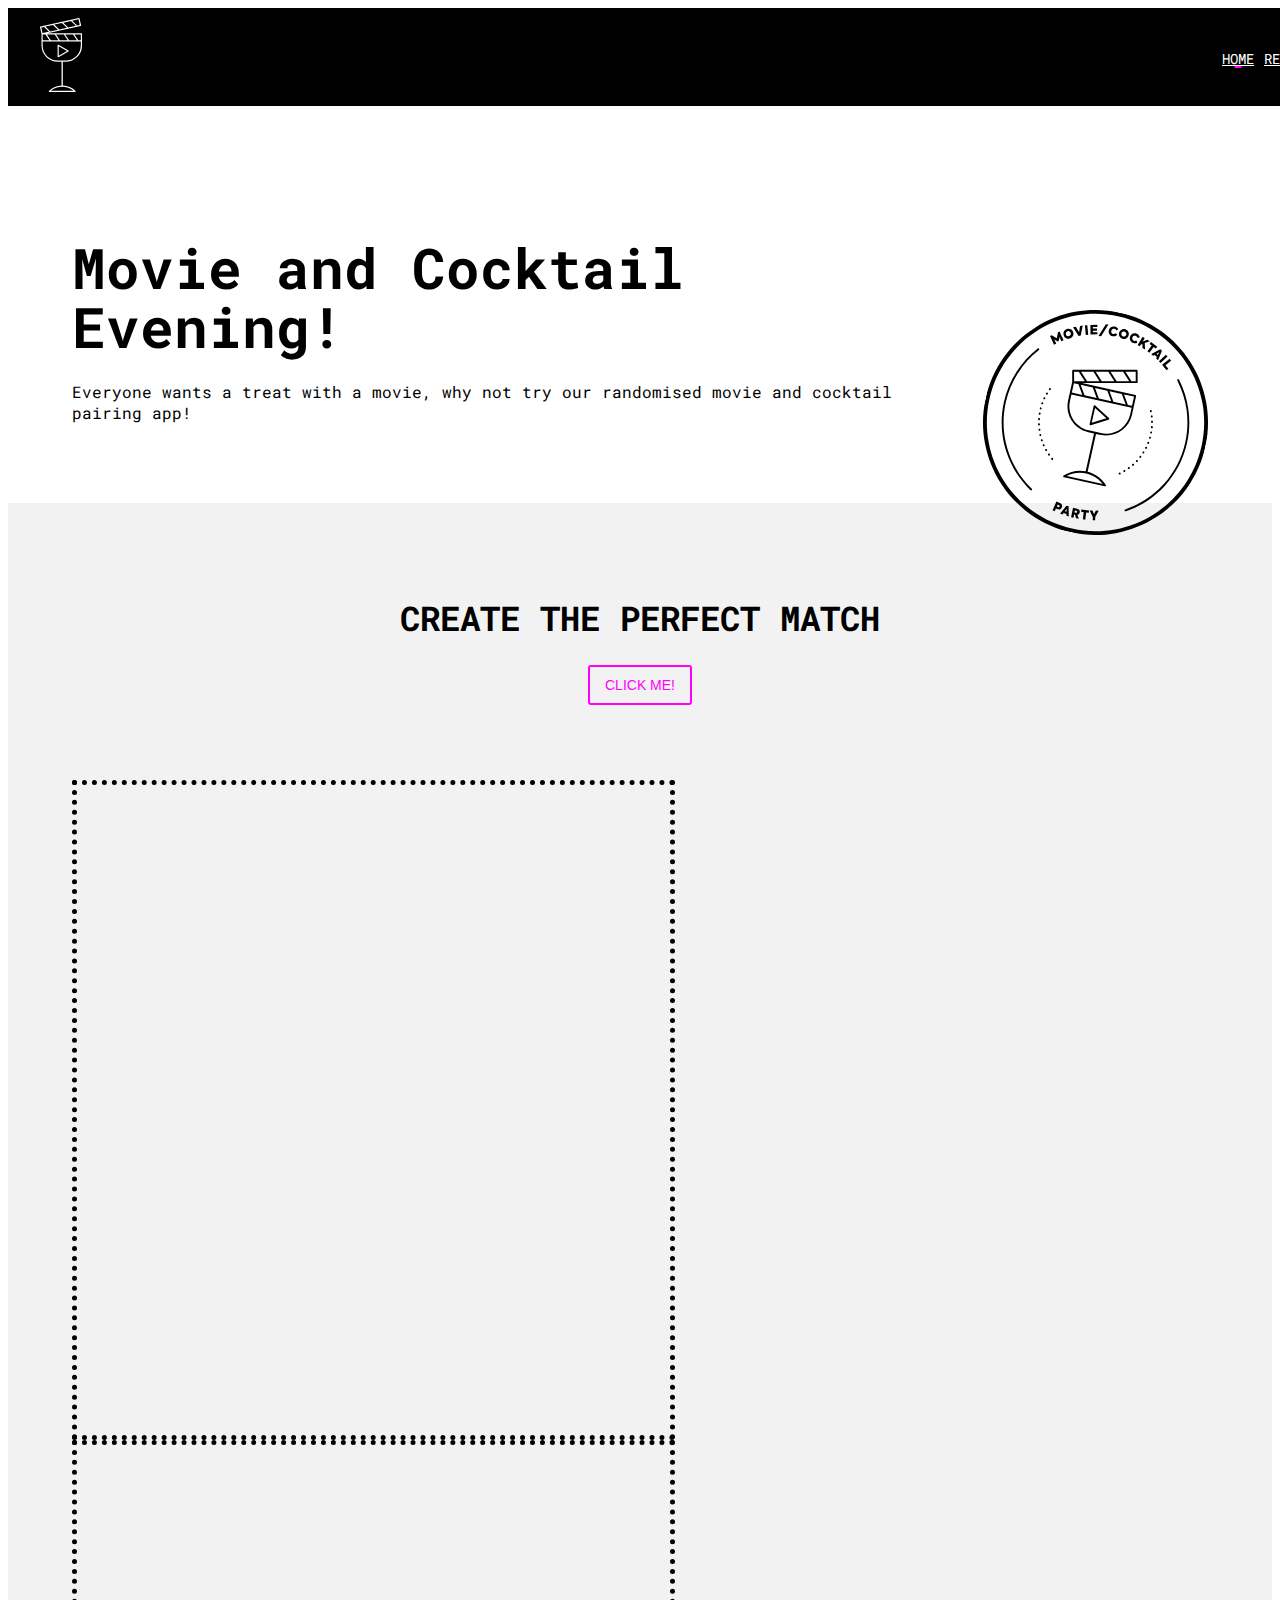
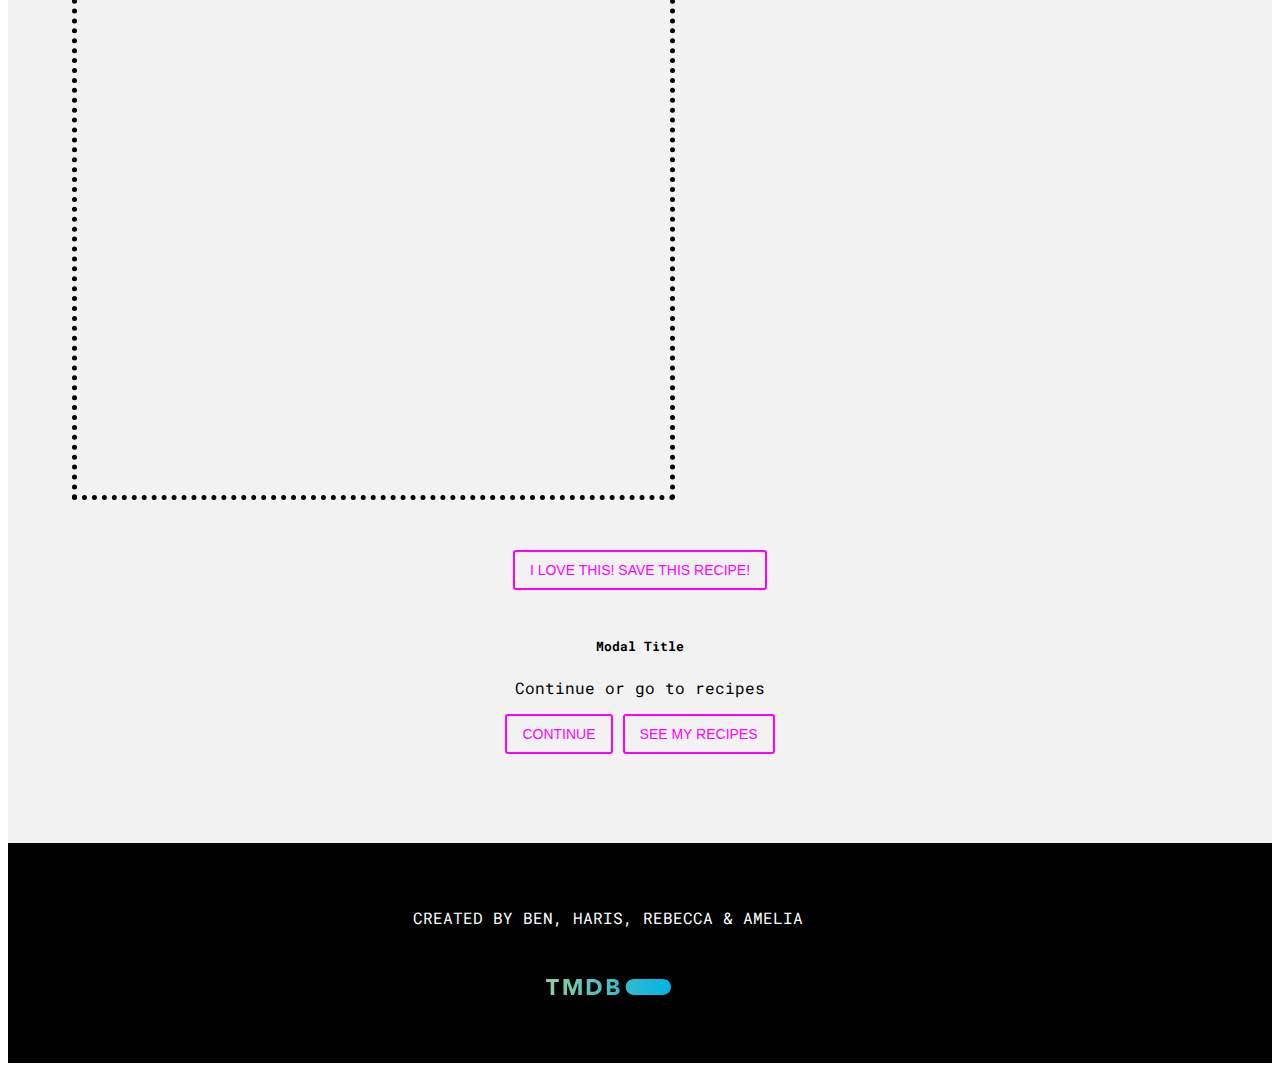
==== index.html @ 645e6130 "modal html added" ====
<!DOCTYPE html>
<html lang="en">

<head>
    <meta charset="UTF-8">
    <meta http-equiv="X-UA-Compatible" content="IE=edge">
    <meta name="viewport" content="width=device-width, initial-scale=1.0">
    <title>MovieSlashCocktailParty</title>
    <!-- Bootstrap -->
    <link rel="stylesheet" href="https://cdn.jsdelivr.net/npm/bootstrap@5.2.3/dist/css/bootstrap.min.css"
        integrity="sha384-rbsA2VBKQhggwzxH7pPCaAqO46MgnOM80zW1RWuH61DGLwZJEdK2Kadq2F9CUG65" crossorigin="anonymous">
    <!-- Custom Stylesheet -->
    <link rel="stylesheet" href="./assets/style.css" />
    <!-- Google Fonts -->
    <link rel="preconnect" href="https://fonts.googleapis.com">
    <link rel="preconnect" href="https://fonts.gstatic.com" crossorigin>
    <link href="https://fonts.googleapis.com/css2?family=Roboto+Mono:wght@200;400;700&display=swap" rel="stylesheet">
</head>

<body>

    <header>
        <div class="container top-bar">
            <div class="logo">
                <a href="index.html"><img src="./assets/images/logo.svg" alt="Movie Slash Cocktail Party Logo"></a>
            </div>
            <nav class="nav">
                <a class="nav-link active" href="index.html"> Home</a>
                <a class="nav-link" href="./assets/recipes/recipe.html">Recipes</a>
            </nav>
        </div>
    </header>

    <main>
        <section class="jumbotron">
            <div class="container">
                <div class="content">
                    <h1>Movie and Cocktail Evening!</h1>
                    <p class="lead">Everyone wants a treat with a movie, why not try our randomised movie and cocktail
                        pairing
                        app!</p>
                    <!-- <p> Click the button below to make the evening spectacular!</p> -->
                    <!-- <button id="matchBtn">Create the Perfect Match</button> -->
                </div>
            </div>
        </section>
        <section class="pairing">
            <div class="container">
                <div class="row">
                    <div class="top">
                        <h2>Create the perfect match</h2>
                        <button id="matchBtn">Click me!</button>
                    </div>
                </div>
                <div class="row">
                    <div id="movie" class="col-md-6">
                    </div>

                    <div id="cocktail" class="col-md-6">
                    </div>
                </div>

                <div class="row save-recipe">
                    <div class="col">
                        <button id="save">I LOVE THIS! Save this recipe!</button>
                            <div id="modal" class="modal">
                                <div class="modal-content">
                                    <h5 class="modal-title">Modal Title</h5>
                                <p> Continue or go to recipes</p>
                                <button id="continue-btn">Continue</button>
                                <button id="recipe-btn">See my recipes</button>
                            </div>
                            </div>
                           
                    </div>
                </div>

            </div>
        </section>

    </main>
    <footer>
        <div class="container">
            <div class="row">
                <div class="col">
                    <div class="owners">
                        Created by <a href="https://github.com/Bcott93" target="_blank">Ben</a>, <a
                            href="https://github.com/Luffy1916" target="_blank">Haris</a>, <a
                            href="https://github.com/ResonantDevotion" target="_blank">Rebecca</a> & <a
                            href="https://github.com/Zwirled" target="_blank">Amelia</a>
                    </div>
                    <div class="credit">
                        <a href="https://www.themoviedb.org/" target="_blank">
                            <img src="./assets/images/TMDB.svg" alt="The Movie Database">
                        </a>
                    </div>
                </div>
            </div>
        </div>
    </footer>


    <script src="https://cdnjs.cloudflare.com/ajax/libs/jquery/3.2.1/jquery.min.js"></script>
    <script src="./assets/script.js"></script>
    <script src="./assets/recipes/recipe.js"></script>
</body>

</html>
---- assets/style.css ----
/* GLOBAL */
:root {
    --pink: magenta;
    --grey: #f2f2f2;
}

body {
    font-family: 'Roboto Mono', monospace;
    overflow-x: hidden;
}

button {
    font-size: 14px;
    color: var(--pink);
    background-color: transparent;
    border: 2px solid var(--pink);
    text-transform: uppercase;
    border-radius: 3px;
    padding: 10px 15px;
    transition: all 0.3s ease-in-out;
    margin-bottom: 25px;
}

button:hover {
    background-color: var(--pink);
    color: white;
}

img {
    width: 100%;
    height: auto;
    object-fit: cover;
}

section {
    padding: 32px;
}

/* HEADER */
header {
    padding: 10px 32px;
    background-color: black;
    position: fixed;
    width: 100%;
    z-index: 99;
}

.top-bar {
    display: flex;
    flex-direction: row;
    justify-content: space-between;
    align-items: center;
}

.logo {
    width: 42px;
}

header .row {
    align-items: center;
}

.nav-link {
    color: white;
    text-transform: uppercase;
    font-size: 14px;
    position: relative;
}

.nav-link:hover {
    color: var(--pink);
}

.nav-link:hover:after, .nav-link.active:after {
    content: '';
    position: absolute;
    bottom: 0px;
    left: 50%;
    transform: translateX(-50%);
    width: calc(100% - 25px);
    height: 2px;
    background-color: var(--pink);
}

/* HOME PAGE */
.jumbotron {
    padding-top: calc(128px + 64px);
}

.jumbotron .container {
    position: relative;
}

h1 {
    font-size: 38px;
    line-height: 41px;
    font-weight: 700;
    margin-bottom: 25px;
}

.pairing {
    background-color: var(--grey);
}

.row {
    gap: 50px;
    margin-bottom: 50px;
}

.row:last-child {
    margin-bottom: unset;
}

#movie, #cocktail, #single-cocktail {
    min-height: 600px;
    border: 5px dotted black;
    position: relative;
    padding: 25px;
}

#movie h3, #movie img, #cocktail h3, #cocktail img {
    position: relative;
    z-index: 1;
    margin-bottom: 25px;
}

#movie h3:first-child, #cocktail h3:first-child {
    min-height: 75px;
}

.instructions {
    margin-top: 25px;
}

#movie img, #cocktail img {
    height: 325px;
}

#instructions {
    margin-top: 25px;
}

.top {
    display: flex;
    flex-direction: column;
    align-items: center;
}

h2 {
    font-size: 34px;
    text-transform: uppercase;
    text-align: center;
    font-weight: 700;
    margin-bottom: 25px;
}

#matchBtn, .save-recipe {
    text-align: center;
}

/* RECIPES PAGE */
.saved-recipes {
    padding-top: calc(128px + 64px);
}

.saved-recipes .row:first-child {
    margin-bottom: 100px;
}

.saved-cocktail-buttons:first-child {
    border: 1px solid black;
}

.saved-cocktail-buttons {
    display: block;
    border: 1px solid black;
    border-top: 0;
    padding: 10px;
    color: black;
    text-decoration: none;
    cursor: pointer;
    transition: all 0.3s ease;
}

.saved-cocktail-buttons:hover {
    background-color: var(--grey);
    color: black;
}

#single-cocktail img {
    margin-bottom: 25px;
}

#backBtn {
    margin-top: 25px;
    width: 100%;
}

.cocktail-title {
    text-align: left;
}

/* FOOTER */
footer {
    text-align: center;
    background-color: black;
    padding: 64px 0px;
    color: white;
}

footer .col {
    width: calc(100% - 64px);
    padding: 0;
}

.owners {
    margin-bottom: 50px;
    text-transform: uppercase;
}

.owners a {
    text-decoration: none;
    color: white;
    transition: all 0.3s ease;
}

.owners a:hover {
    color: var(--pink);
}

.credit img {
    width: 125px;
    height: auto;
}

/* MEDIA QUERIES */
@media only screen and (min-width: 510px) {

    #movie img,
    #cocktail img {
        height: 550px;
    }

}

@media only screen and (min-width: 767px) {

    section {
        padding: 64px;
    }

    .container {
        padding: 0;
    }

    h1 {
        font-size: 56px;
        line-height: 59px;
    }

    #movie img, #cocktail img {
        height: 450px;
    }

    .col-md-6 {
        width: calc(50% - 25px);
    }

    .col-md-4 {
        width: calc(33.333% - 25px);
    }

    .col-md-8 {
        width: calc(66.666% - 25px);
    }

}

@media only screen and (min-width: 1080px) {

    .jumbotron .container:after {
        content: url('images/logomarque.svg');
        position: absolute;
        bottom: -112.5px;
        right: 0;
        width: 225px;
        height: 225px;
        transform: rotate(12.5deg);
    }

    .jumbotron .content {
        width: 75%;
    }

    #movie img, #cocktail img {
        height: 600px;
    }

}
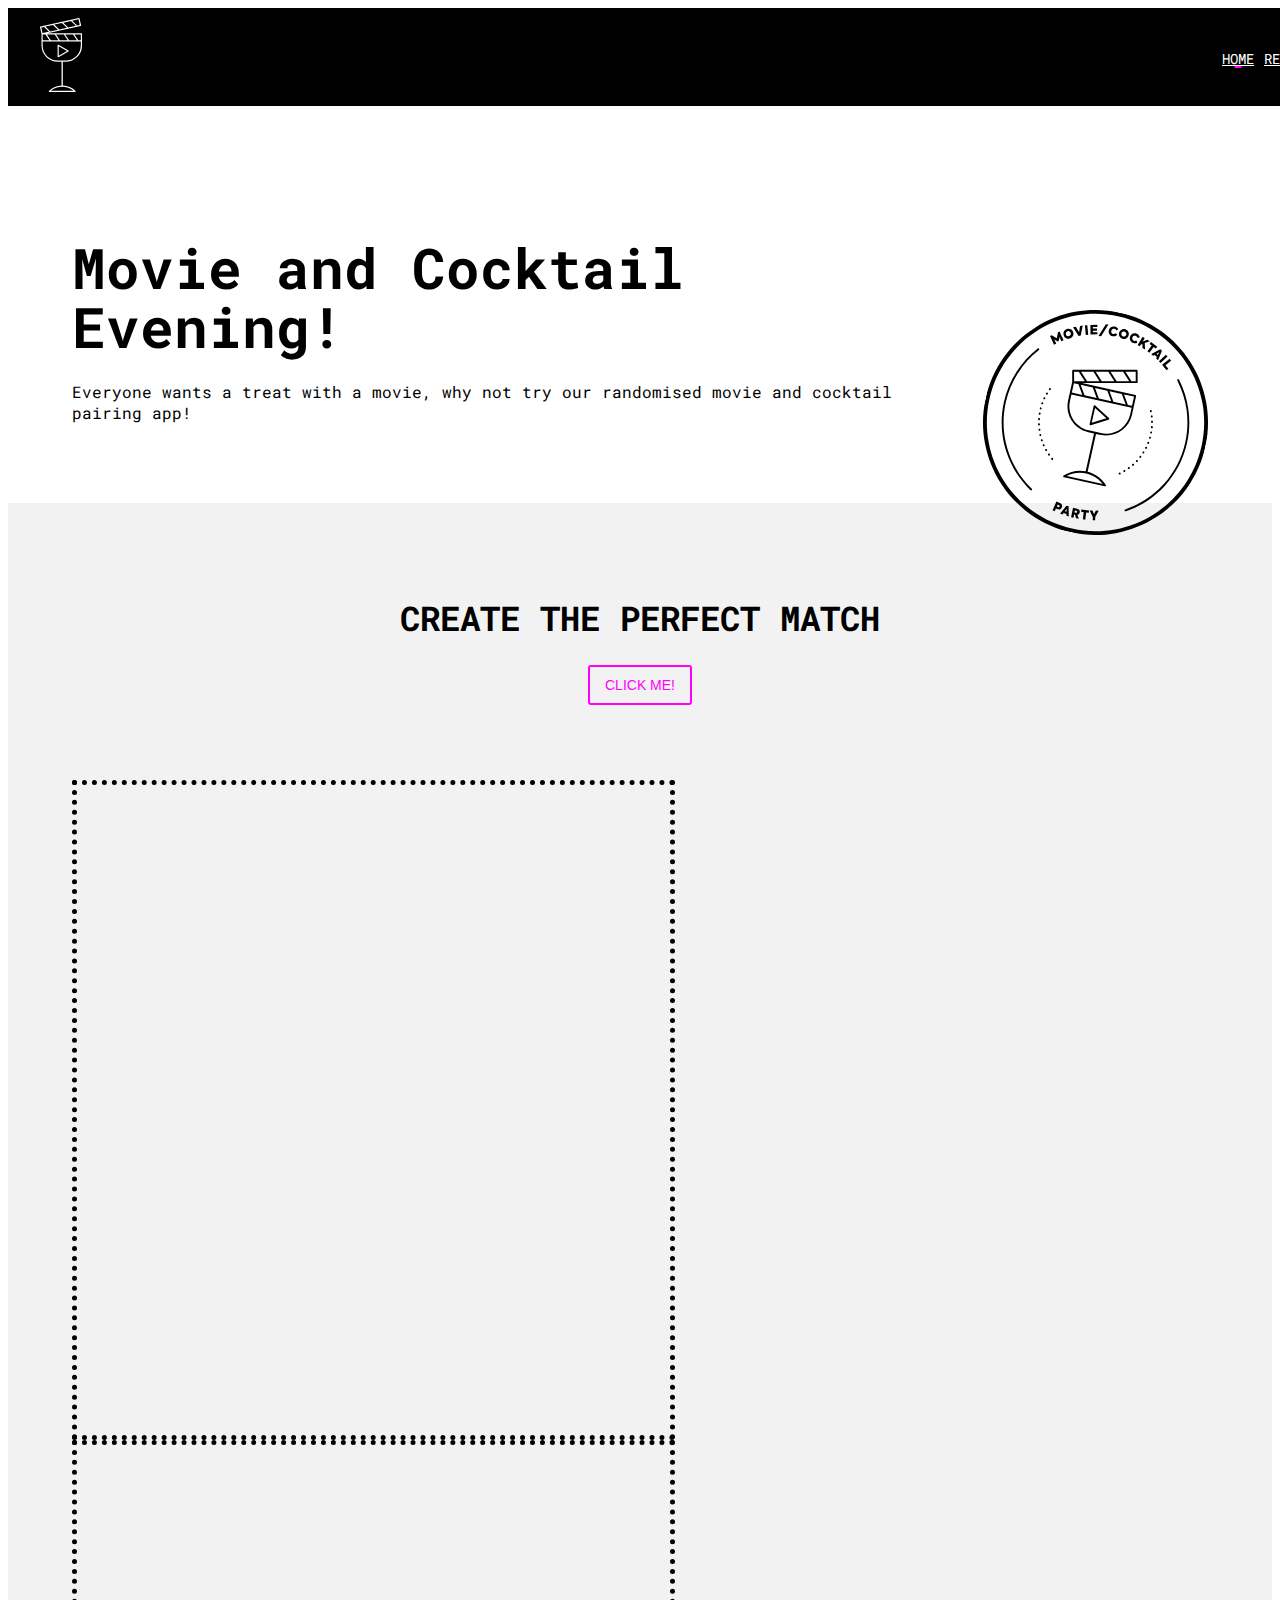
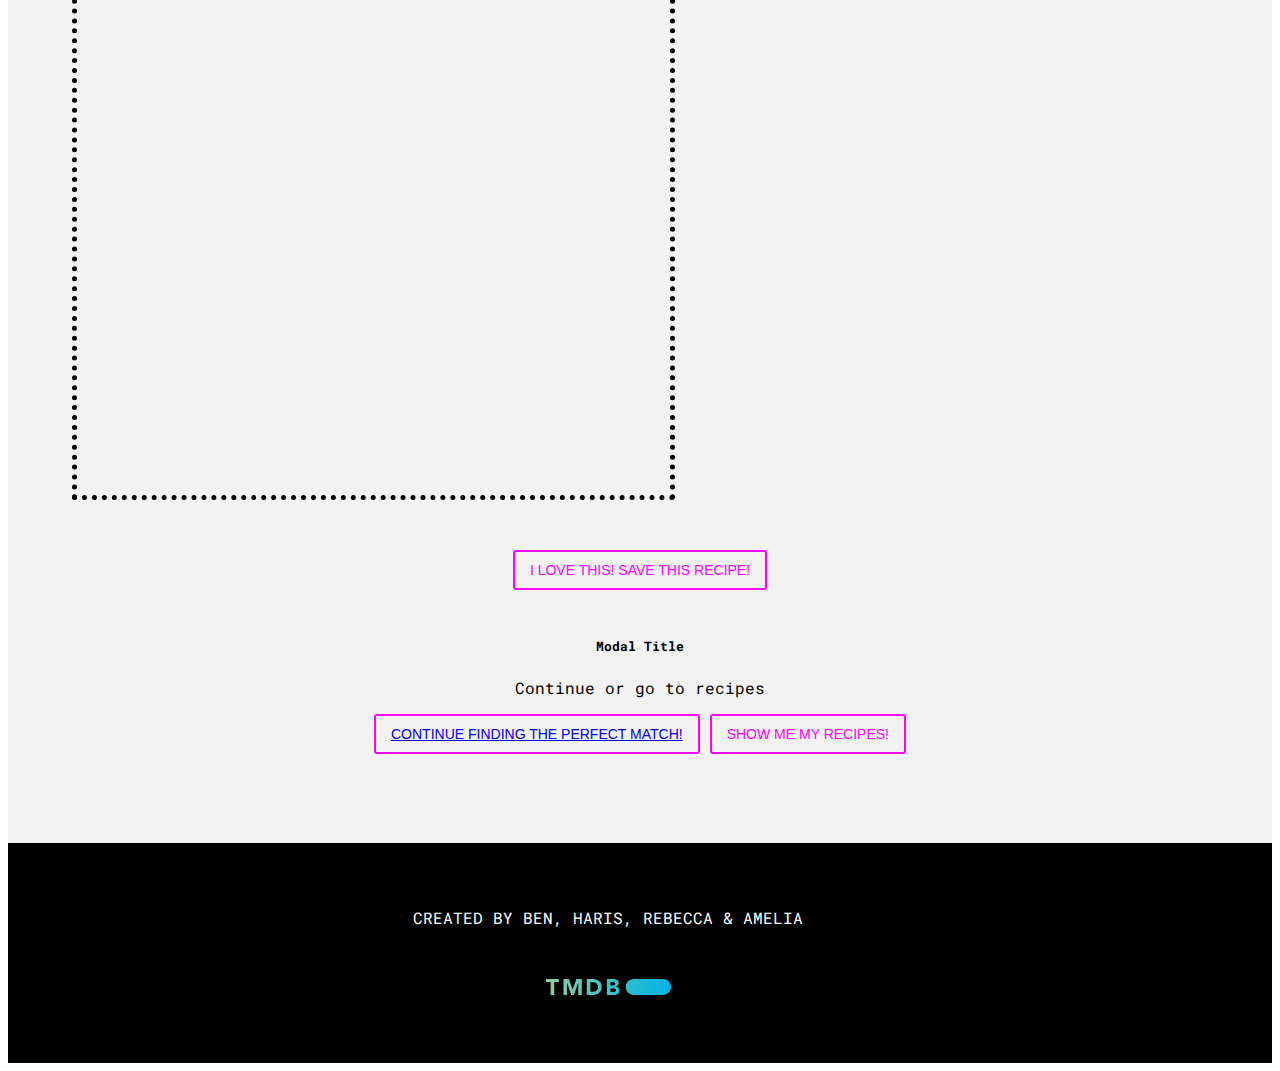
==== commit 08cd3c6c: "anchored continue HTML, added modal JS & commented" ====
--- a/index.html
+++ b/index.html
@@ -36,7 +36,7 @@
             <div class="container">
                 <div class="content">
                     <h1>Movie and Cocktail Evening!</h1>
-                    <p class="lead">Everyone wants a treat with a movie, why not try our randomised movie and cocktail
+                    <p class="lead" id="top-header">Everyone wants a treat with a movie, why not try our randomised movie and cocktail
                         pairing
                         app!</p>
                     <!-- <p> Click the button below to make the evening spectacular!</p> -->
@@ -67,8 +67,8 @@
                                 <div class="modal-content">
                                     <h5 class="modal-title">Modal Title</h5>
                                 <p> Continue or go to recipes</p>
-                                <button id="continue-btn">Continue</button>
-                                <button id="recipe-btn">See my recipes</button>
+                                <button id="continue-btn"><a href="#top-header"> Continue finding the perfect match! </a></button>
+                                <button id="recipe-btn">Show me my recipes!</button>
                             </div>
                             </div>
                            
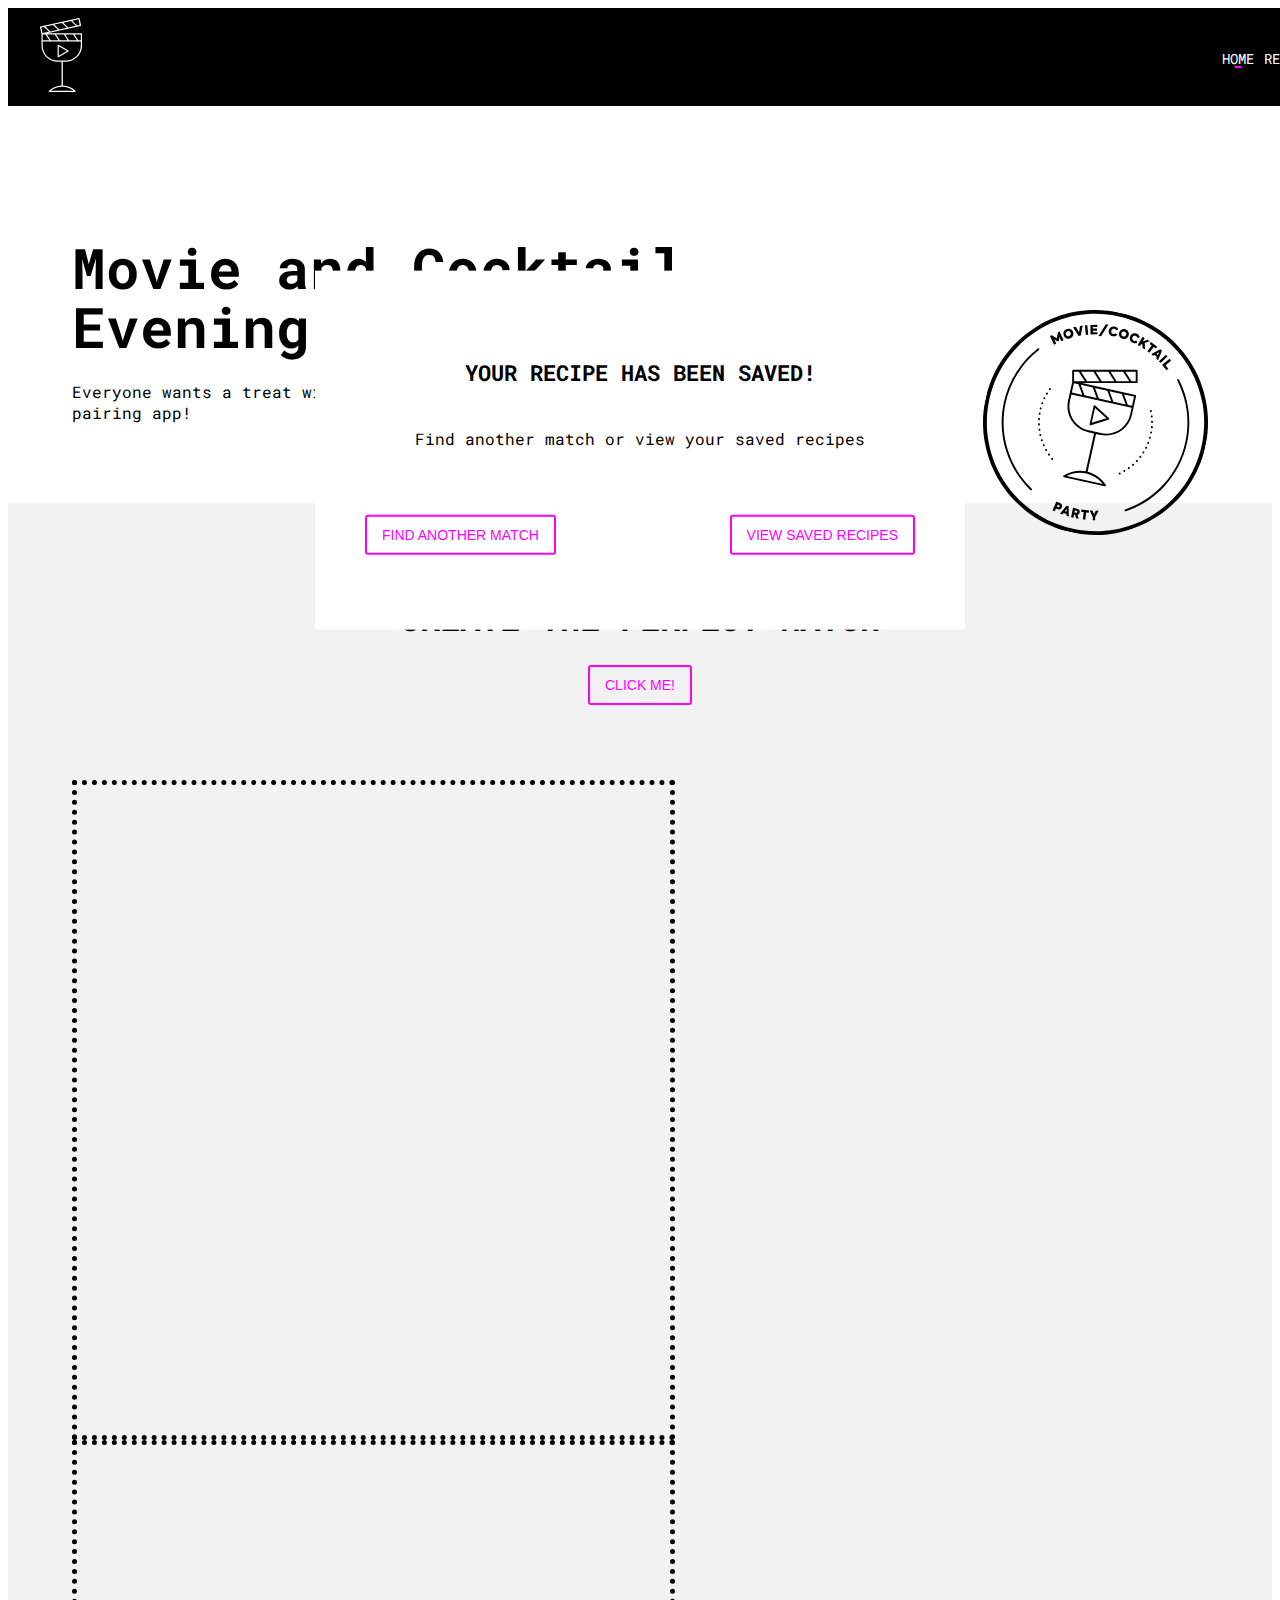
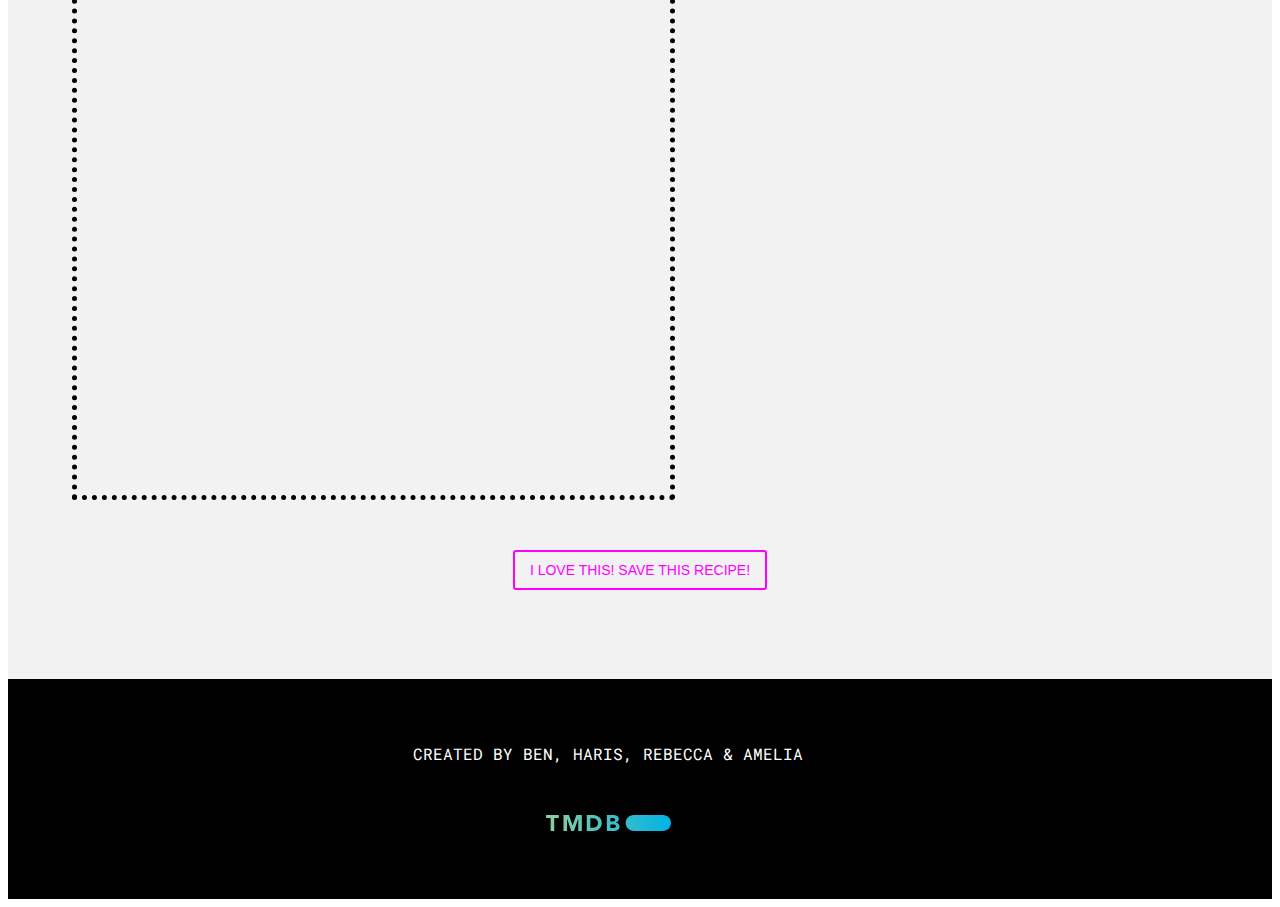
==== commit e3c04bc8: "Tweaked modal HTML, JS and styled with css" ====
--- a/index.html
+++ b/index.html
@@ -36,7 +36,8 @@
             <div class="container">
                 <div class="content">
                     <h1>Movie and Cocktail Evening!</h1>
-                    <p class="lead" id="top-header">Everyone wants a treat with a movie, why not try our randomised movie and cocktail
+                    <p class="lead" id="top-header">Everyone wants a treat with a movie, why not try our randomised
+                        movie and cocktail
                         pairing
                         app!</p>
                     <!-- <p> Click the button below to make the evening spectacular!</p> -->
@@ -63,15 +64,17 @@
                 <div class="row save-recipe">
                     <div class="col">
                         <button id="save">I LOVE THIS! Save this recipe!</button>
-                            <div id="modal" class="modal">
-                                <div class="modal-content">
-                                    <h5 class="modal-title">Modal Title</h5>
-                                <p> Continue or go to recipes</p>
-                                <button id="continue-btn"><a href="#top-header"> Continue finding the perfect match! </a></button>
-                                <button id="recipe-btn">Show me my recipes!</button>
+                        <div id="modal" class="modal">
+                            <div class="modal-content">
+                                <h5 class="modal-title">Your recipe has been saved!</h5>
+                                <p> Find another match or view your saved recipes</p>
+                                <div class="button-navigation">
+                                    <button id="continue-btn"><a href="#top-header">Find another match</a></button>
+                                    <button id="recipe-btn">View Saved Recipes</button>
+                                </div>
                             </div>
-                            </div>
-                           
+                        </div>
+
                     </div>
                 </div>
 
--- a/assets/style.css
+++ b/assets/style.css
@@ -158,6 +158,57 @@
     text-align: center;
 }
 
+/* MODAL */
+.show {
+    width: 100%;
+    height: 100%;
+    display: block;
+    background-color: rgba(0, 0, 0, 0.5);
+}
+
+.modal-content {
+    display: flex;
+    flex-direction: column;
+    position: absolute;
+    top: 50%;
+    left: 50%;
+    transform: translate(-50%, -50%);
+    background-color: white;
+    width: 280px;
+    height: auto;
+    padding: 25px;
+    border-radius: 0px;
+    border: 0px;
+    justify-content: center;
+}
+
+h5 {
+    font-weight: 700;
+    font-size: 22px;
+    text-transform: uppercase;
+    margin-bottom: 25px;
+}
+
+a {
+    color: var(--pink);
+    text-decoration: none;
+    transition: all 0.3s ease;
+}
+
+.button-navigation {
+    display: flex;
+    flex-direction: column;
+    margin-top: 50px;
+}
+
+button:hover {
+    transition: all 0.3s ease;
+}
+
+button:hover a {
+    color: white;
+}
+
 /* RECIPES PAGE */
 .saved-recipes {
     padding-top: calc(128px + 64px);
@@ -244,6 +295,15 @@
 }
 
 @media only screen and (min-width: 767px) {
+    .modal-content {
+        width: 550px;
+        padding: 50px;
+    }
+
+    .button-navigation {
+        flex-direction: row;
+        justify-content: space-between;
+    }
 
     section {
         padding: 64px;
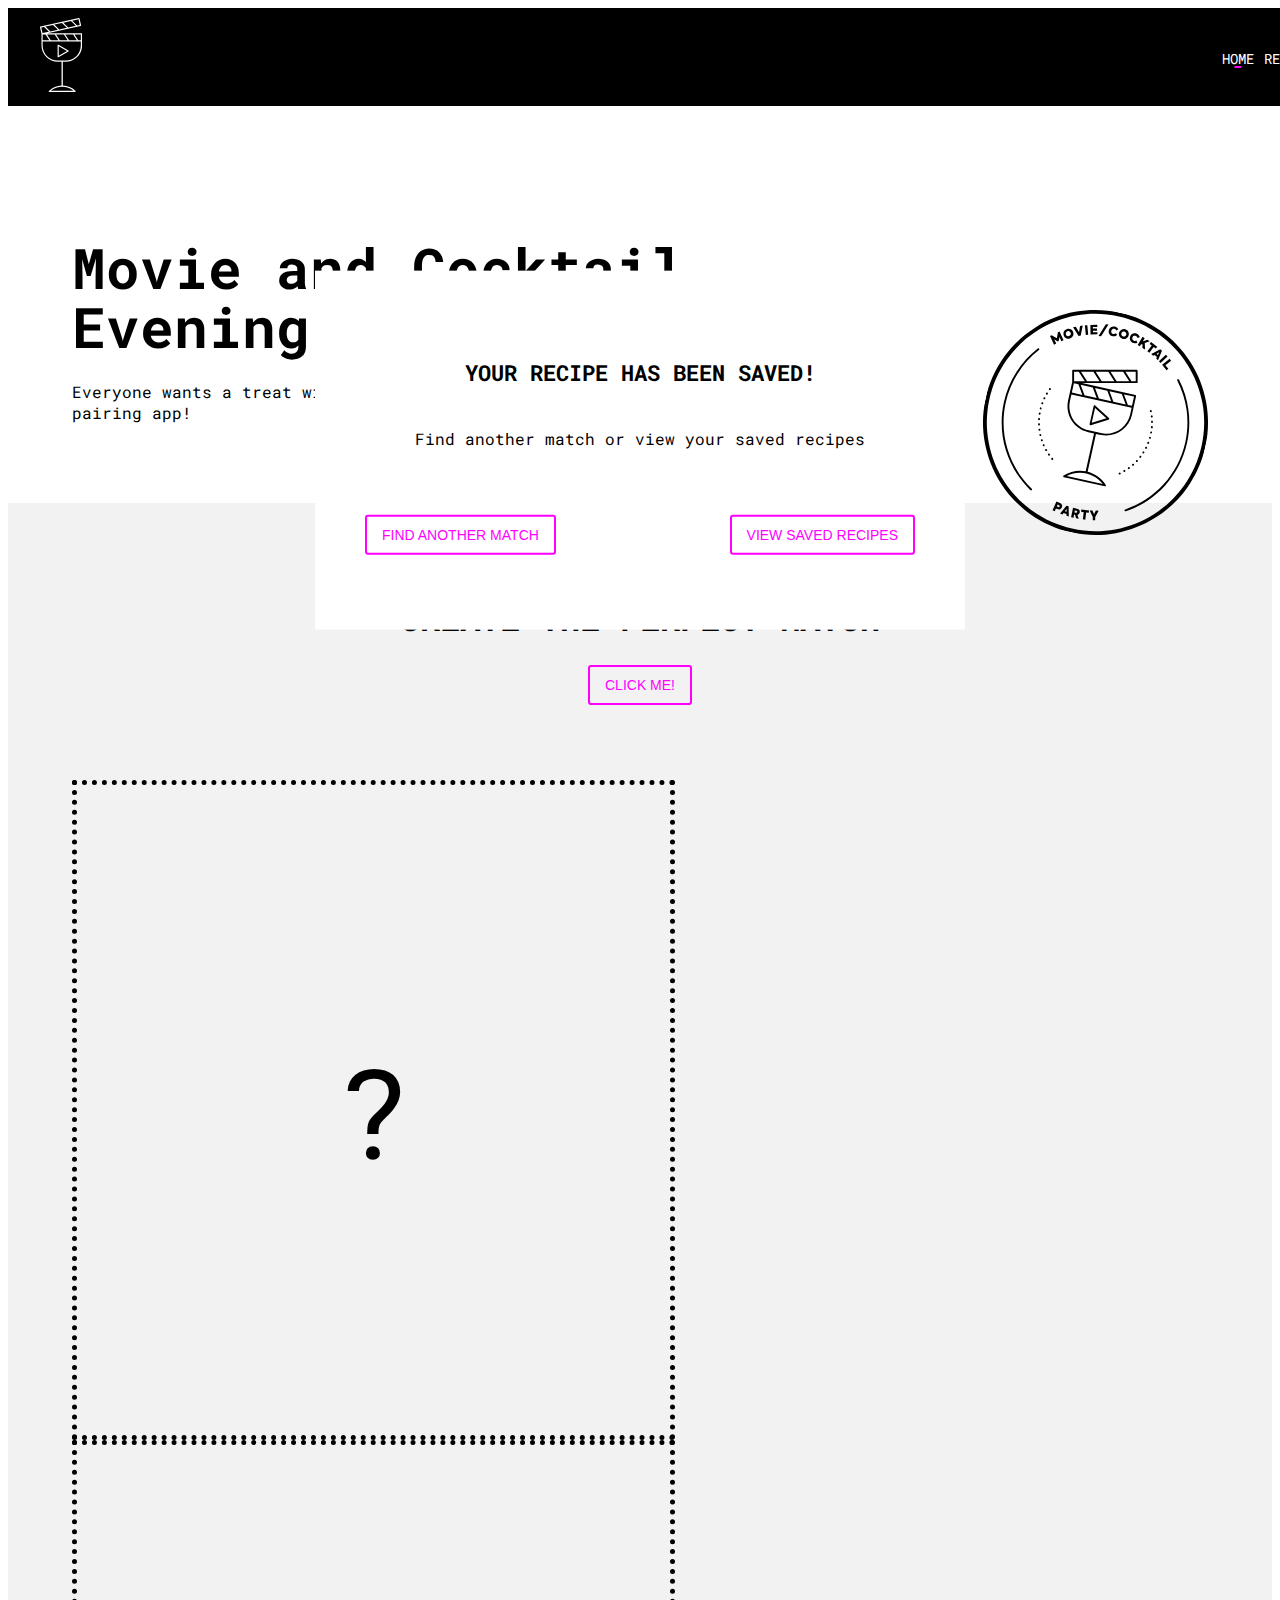
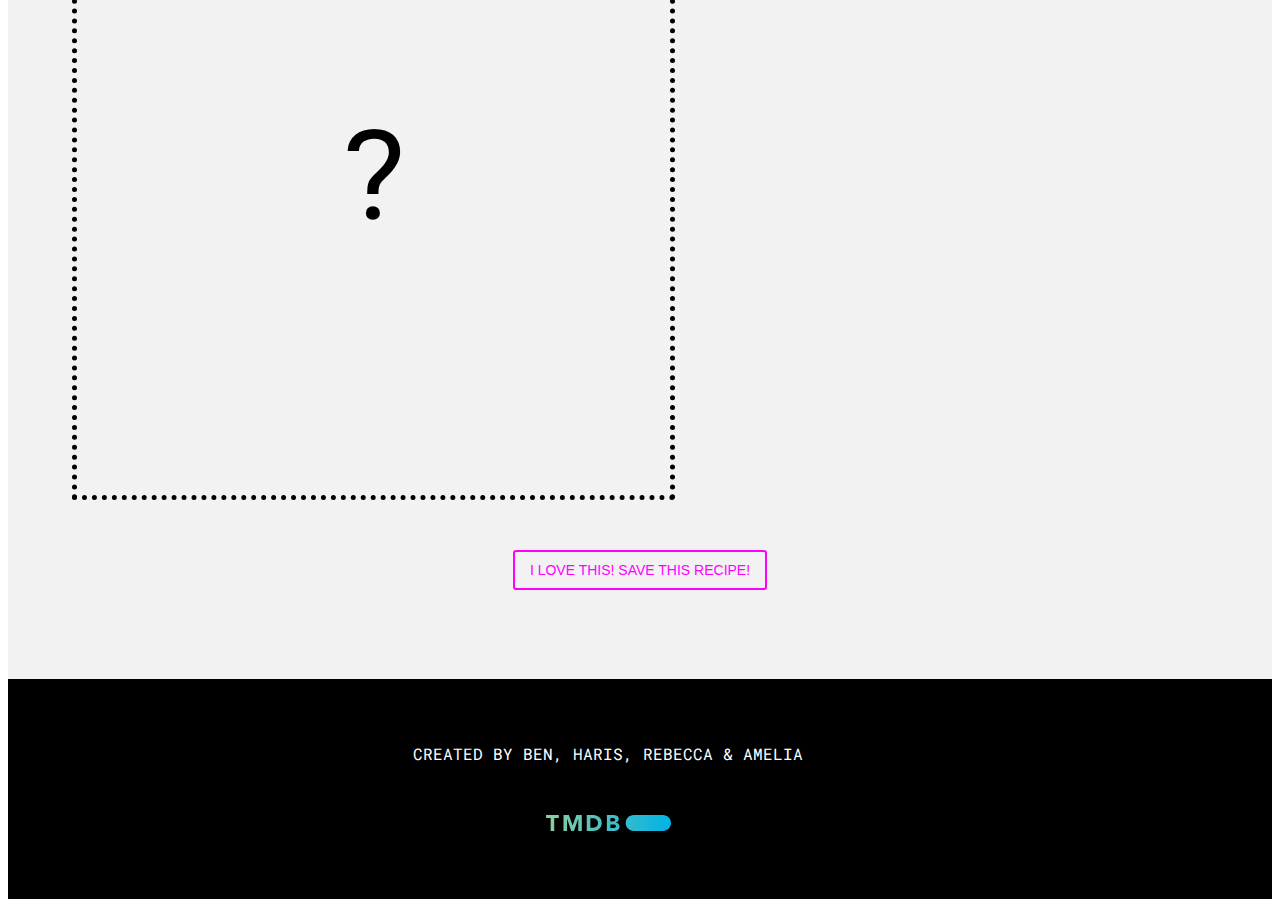
==== commit 1b0fdf68: "Added HTML question mark into boxes" ====
--- a/index.html
+++ b/index.html
@@ -55,9 +55,11 @@
                 </div>
                 <div class="row">
                     <div id="movie" class="col-md-6">
+                        <span>?</span>
                     </div>
 
                     <div id="cocktail" class="col-md-6">
+                        <span>?</span>
                     </div>
                 </div>
 
--- a/assets/style.css
+++ b/assets/style.css
@@ -116,6 +116,15 @@
     border: 5px dotted black;
     position: relative;
     padding: 25px;
+}
+
+span {
+    font-size: 125px;
+    line-height: 125px;
+    position: absolute;
+    top: 50%;
+    left: 50%;
+    transform: translate(-50%, -50%);
 }
 
 #movie h3, #movie img, #cocktail h3, #cocktail img {
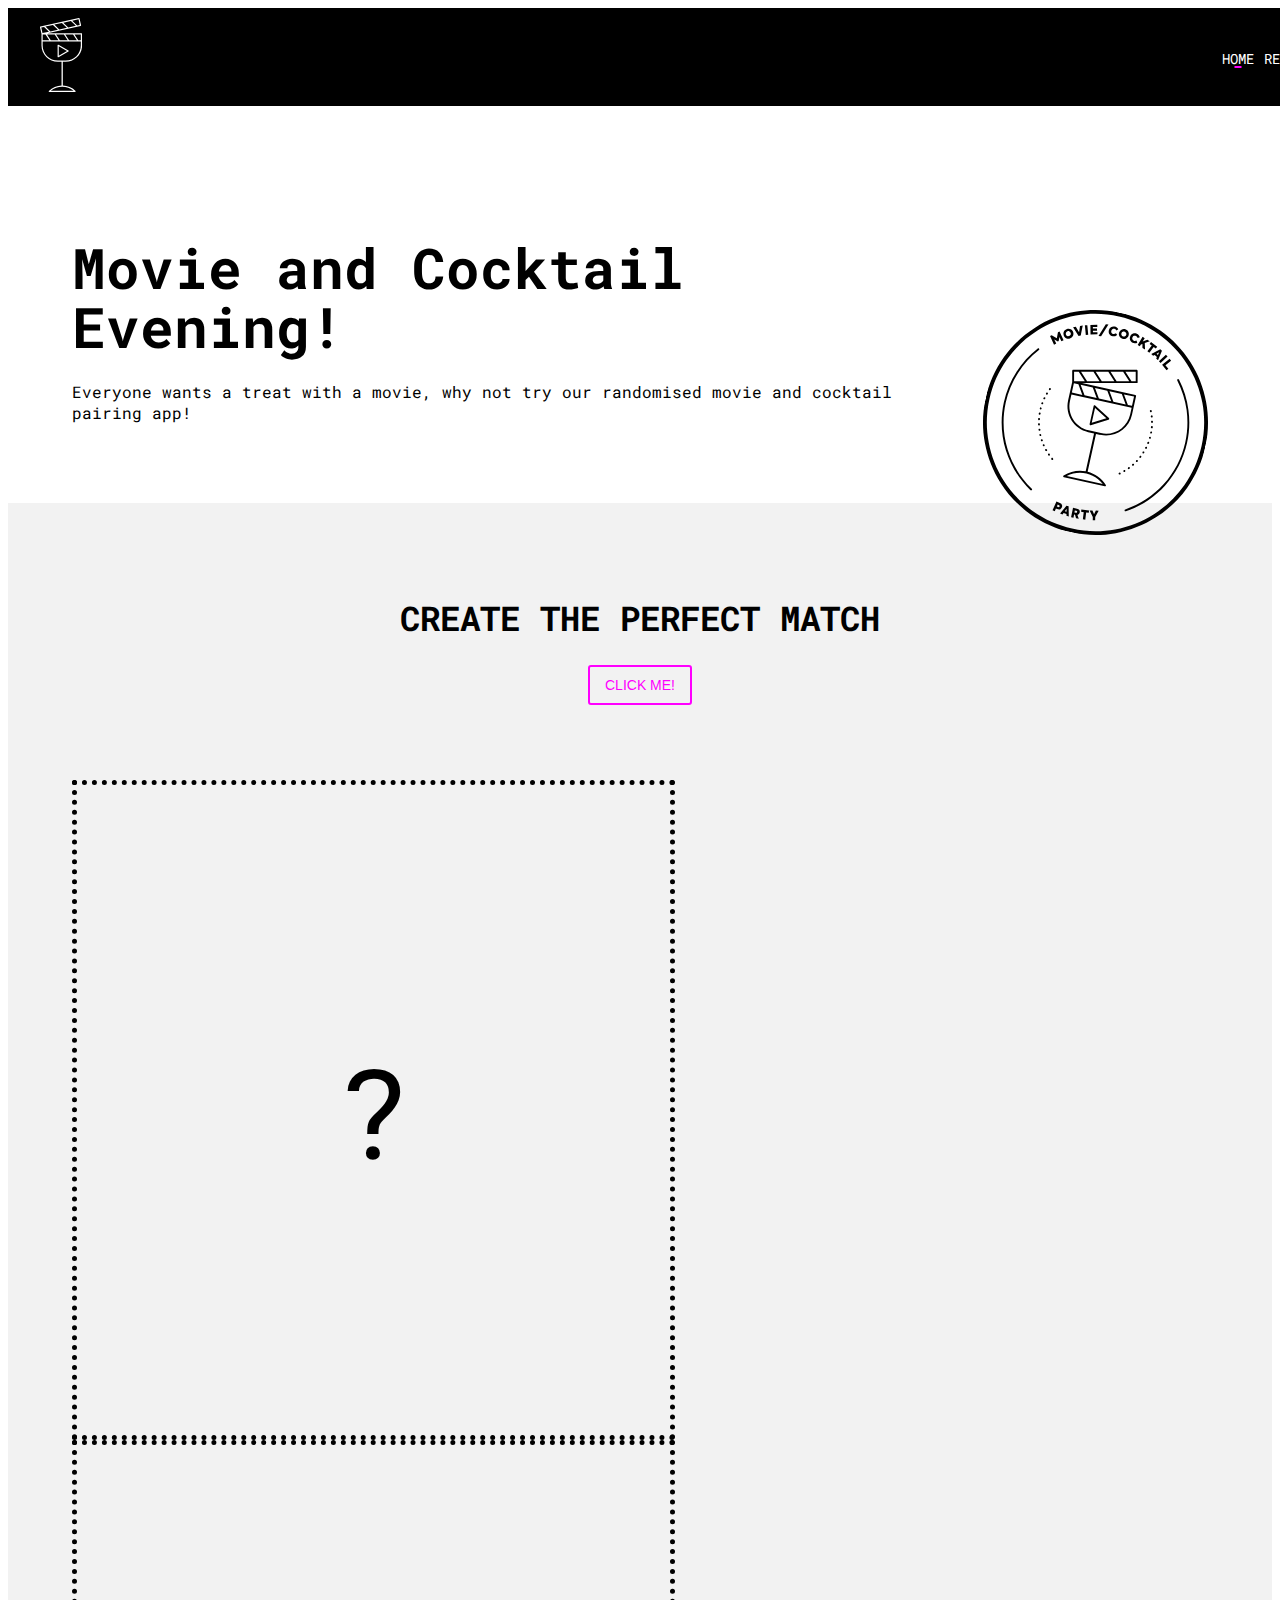
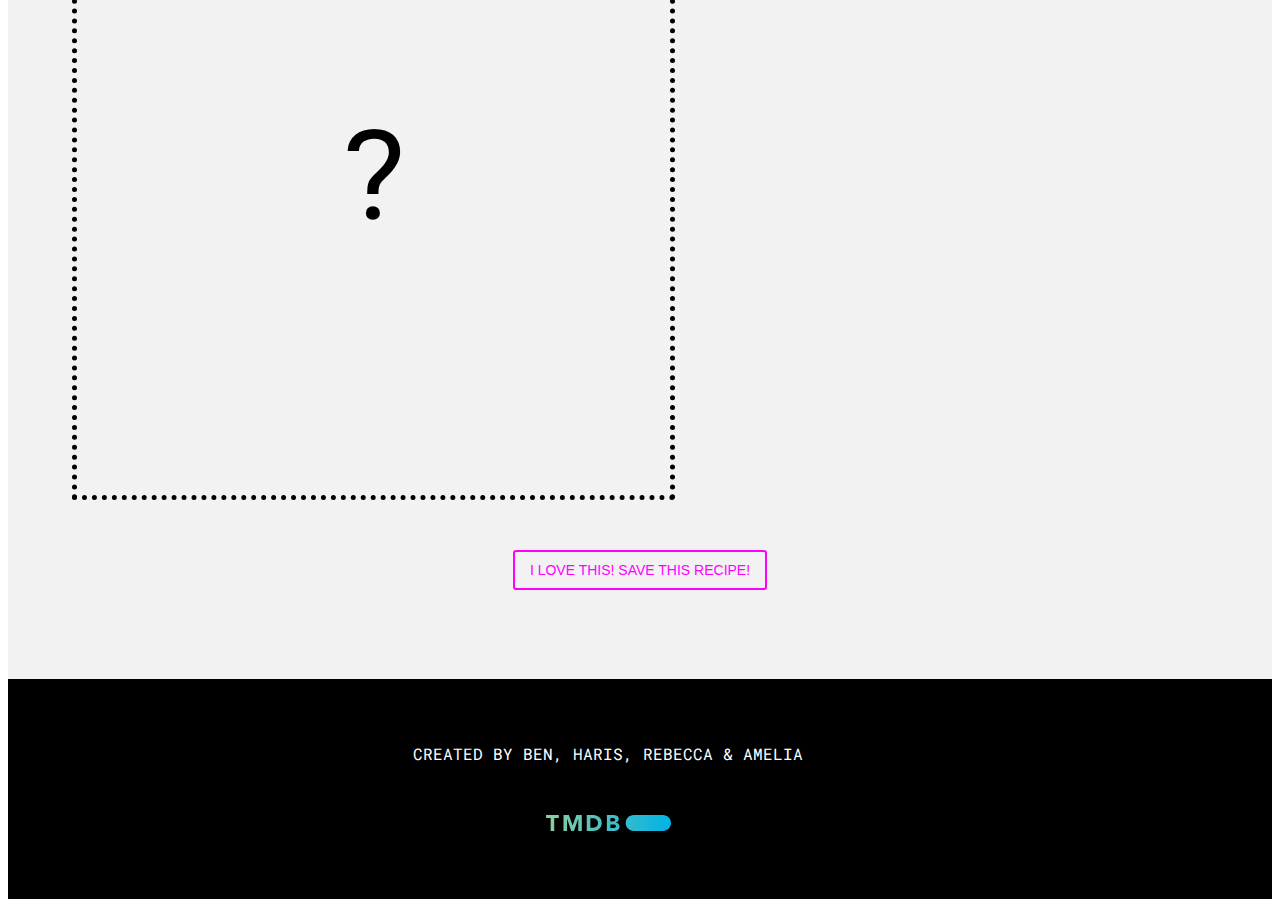
==== commit aade7832: "removed some unnecessary code" ====
--- a/index.html
+++ b/index.html
@@ -18,7 +18,7 @@
 </head>
 
 <body>
-
+    <!-- Top header - sticky with logo and navigation -->
     <header>
         <div class="container top-bar">
             <div class="logo">
@@ -31,20 +31,21 @@
         </div>
     </header>
 
+    <!-- Main content - including hero, pairing section (with both the movie and cocktails)-->
     <main>
+
+        <!-- Jumbotron / hero with introduction info -->
         <section class="jumbotron">
             <div class="container">
                 <div class="content">
                     <h1>Movie and Cocktail Evening!</h1>
-                    <p class="lead" id="top-header">Everyone wants a treat with a movie, why not try our randomised
-                        movie and cocktail
-                        pairing
-                        app!</p>
-                    <!-- <p> Click the button below to make the evening spectacular!</p> -->
-                    <!-- <button id="matchBtn">Create the Perfect Match</button> -->
+                    <p id="top-header">Everyone wants a treat with a movie, why not try our randomised
+                        movie and cocktail pairing app!</p>
                 </div>
             </div>
         </section>
+
+        <!-- Pairing content will go here, including buttons and results (dynamically created in JS)-->
         <section class="pairing">
             <div class="container">
                 <div class="row">
@@ -62,7 +63,6 @@
                         <span>?</span>
                     </div>
                 </div>
-
                 <div class="row save-recipe">
                     <div class="col">
                         <button id="save">I LOVE THIS! Save this recipe!</button>
@@ -76,14 +76,13 @@
                                 </div>
                             </div>
                         </div>
-
                     </div>
                 </div>
-
             </div>
         </section>
+    </main>
 
-    </main>
+    <!-- Footer for owner credit and API credit -->
     <footer>
         <div class="container">
             <div class="row">
@@ -104,8 +103,9 @@
         </div>
     </footer>
 
-
+    <!-- Script for JQuery -->
     <script src="https://cdnjs.cloudflare.com/ajax/libs/jquery/3.2.1/jquery.min.js"></script>
+    <!-- Link custom JavaScript -->
     <script src="./assets/script.js"></script>
     <script src="./assets/recipes/recipe.js"></script>
 </body>
--- a/assets/style.css
+++ b/assets/style.css
@@ -9,6 +9,7 @@
     overflow-x: hidden;
 }
 
+/* Global button styling */
 button {
     font-size: 14px;
     color: var(--pink);
@@ -26,12 +27,14 @@
     color: white;
 }
 
+/* Global img behaviour*/
 img {
     width: 100%;
     height: auto;
     object-fit: cover;
 }
 
+/* Global section padding*/
 section {
     padding: 32px;
 }
@@ -71,6 +74,7 @@
     color: var(--pink);
 }
 
+/* Add the underline after the nav link */
 .nav-link:hover:after, .nav-link.active:after {
     content: '';
     position: absolute;
@@ -111,6 +115,7 @@
     margin-bottom: unset;
 }
 
+/* Set a minimum height for each content box */
 #movie, #cocktail, #single-cocktail {
     min-height: 600px;
     border: 5px dotted black;
@@ -168,11 +173,16 @@
 }
 
 /* MODAL */
-.show {
+
+.modal, .show {
     width: 100%;
     height: 100%;
     display: block;
     background-color: rgba(0, 0, 0, 0.5);
+}
+
+.modal {
+    display: none;
 }
 
 .modal-content {
@@ -231,6 +241,7 @@
     border: 1px solid black;
 }
 
+/* Specific style for saved cocktail buttons */
 .saved-cocktail-buttons {
     display: block;
     border: 1px solid black;
@@ -247,6 +258,34 @@
     color: black;
 }
 
+.saved-cocktail-buttons {
+    display: flex;
+    flex-direction: row;
+    justify-content: space-between;
+}
+
+#deleteBtn {
+    margin-bottom: 0px;
+    border: 0px;
+    position: relative;
+}
+
+#deleteBtn:after {
+    content: url('images/button.svg');
+    position: absolute;
+    top: 50%;
+    right: 0;
+    transform: translateY(-50%) rotate(0deg);
+    width: 22px;
+    height: 22px;
+}
+
+#deleteBtn:hover {
+    background-color: transparent;
+    border: 0px;
+    opacity: 0.5;
+}
+
 #single-cocktail img {
     margin-bottom: 25px;
 }
@@ -304,6 +343,7 @@
 }
 
 @media only screen and (min-width: 767px) {
+    
     .modal-content {
         width: 550px;
         padding: 50px;
